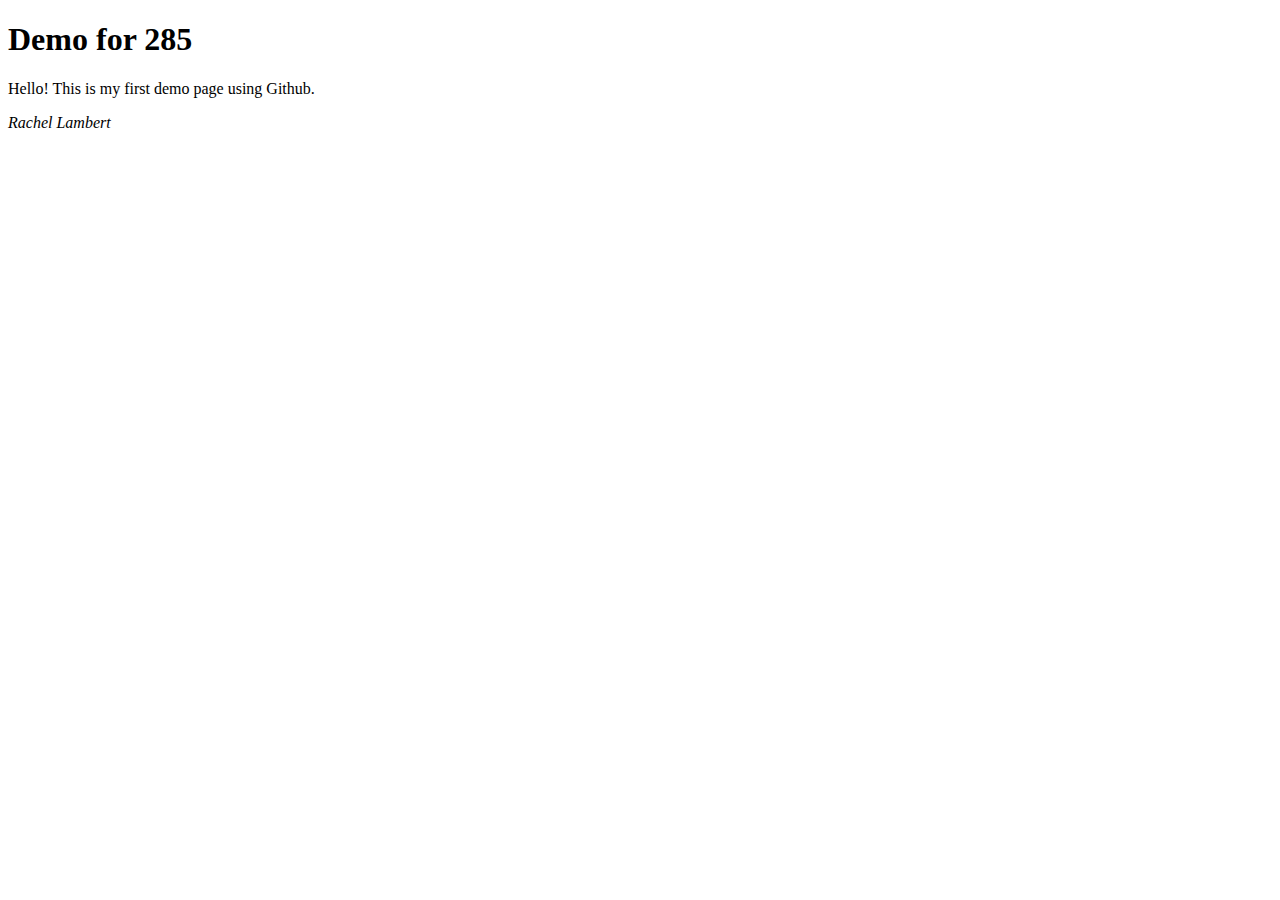
==== index.html @ 7d8196ab "Create index.html" ====
<!DOCTYPE html>
<html>
  <head>
    <title> Rachel's Demo </title>
  </head>
  <body>
    <h1>Demo for 285</h1>
    <p> Hello! This is my first demo page using Github. </p>
    <p><em>Rachel Lambert</em></p>
  </body>
</html>
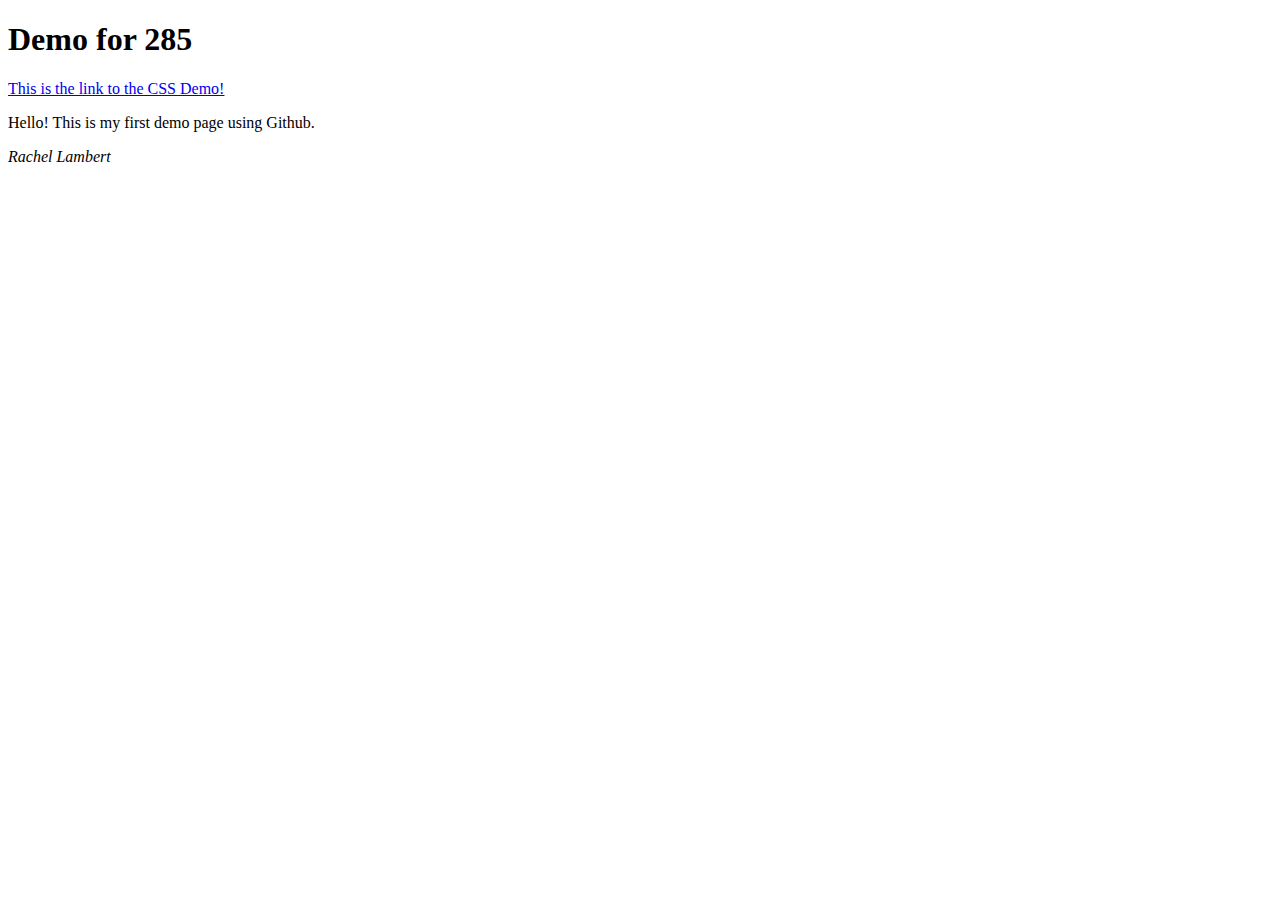
==== commit 4b43263d: "Update index.html" ====
--- a/index.html
+++ b/index.html
@@ -5,6 +5,7 @@
   </head>
   <body>
     <h1>Demo for 285</h1>
+    <a href = 'css_demo.html';> This is the link to the CSS Demo! </a>
     <p> Hello! This is my first demo page using Github. </p>
     <p><em>Rachel Lambert</em></p>
   </body>
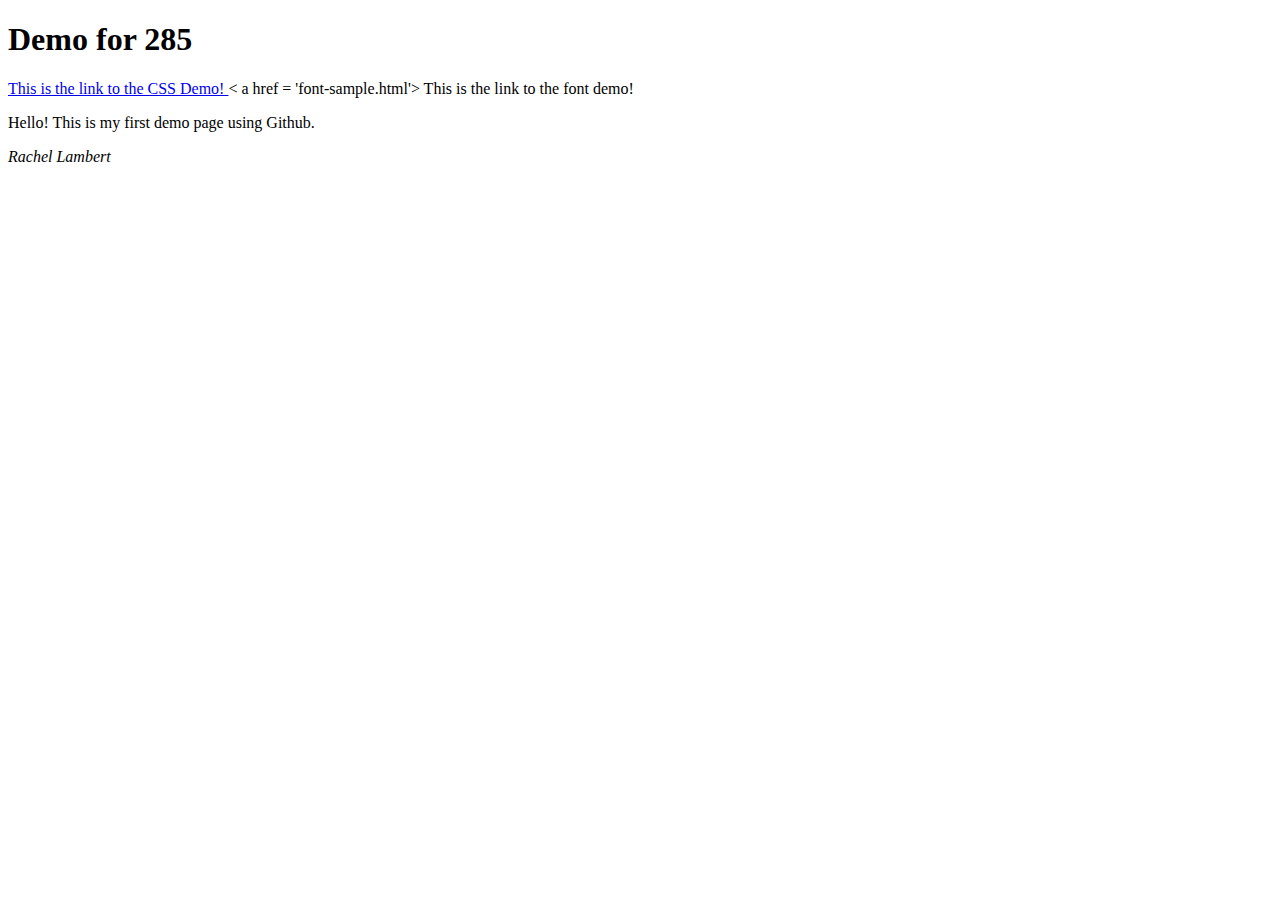
==== commit c8881e00: "Update index.html" ====
--- a/index.html
+++ b/index.html
@@ -5,7 +5,8 @@
   </head>
   <body>
     <h1>Demo for 285</h1>
-    <a href = 'css_demo.html';> This is the link to the CSS Demo! </a>
+    <a href = 'css_demo.html'> This is the link to the CSS Demo! </a>
+    < a href = 'font-sample.html'> This is the link to the font demo! </a>
     <p> Hello! This is my first demo page using Github. </p>
     <p><em>Rachel Lambert</em></p>
   </body>
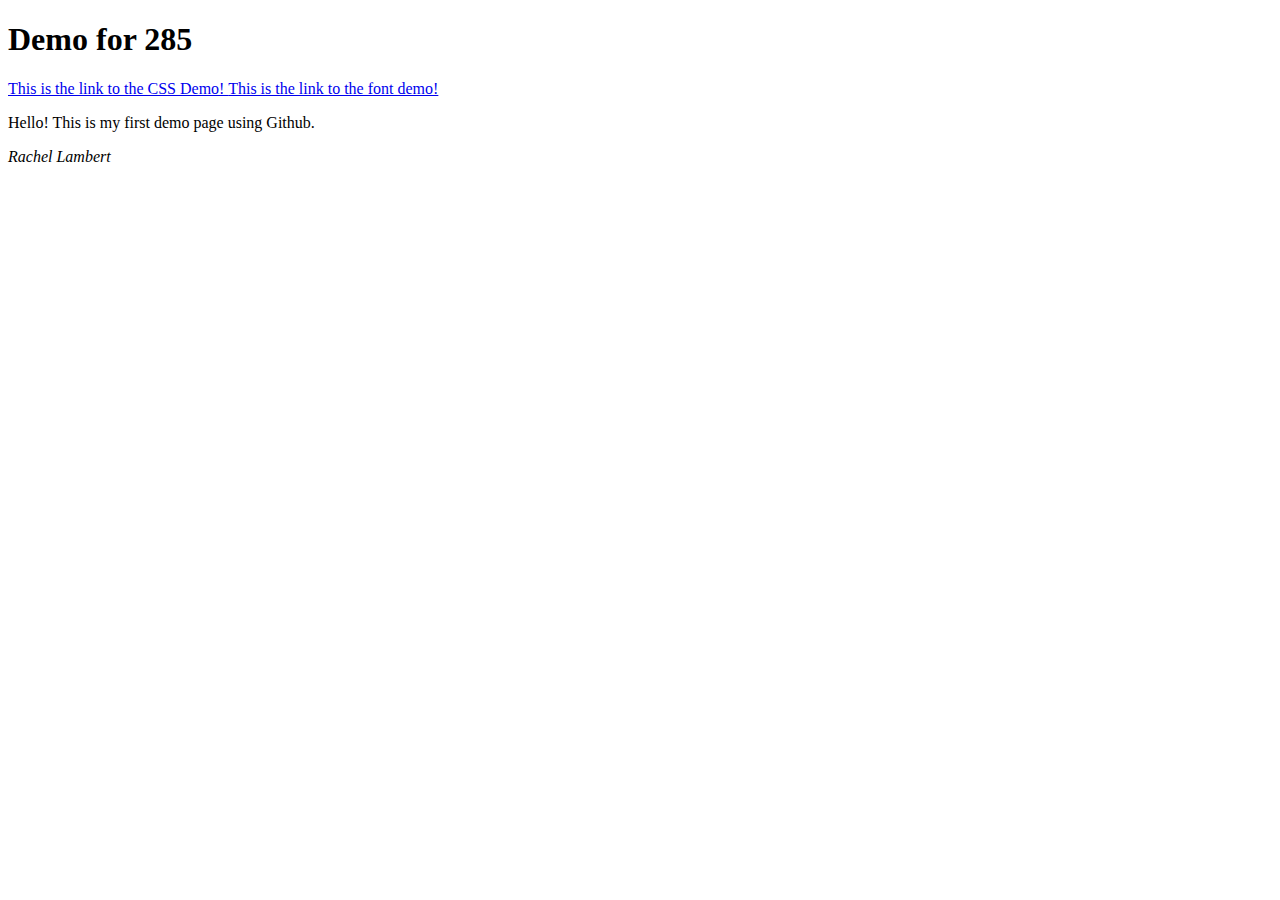
==== commit 4a211248: "Update index.html" ====
--- a/index.html
+++ b/index.html
@@ -6,7 +6,7 @@
   <body>
     <h1>Demo for 285</h1>
     <a href = 'css_demo.html'> This is the link to the CSS Demo! </a>
-    < a href = 'font-sample.html'> This is the link to the font demo! </a>
+    <a href = 'font-sample.html'> This is the link to the font demo! </a>
     <p> Hello! This is my first demo page using Github. </p>
     <p><em>Rachel Lambert</em></p>
   </body>
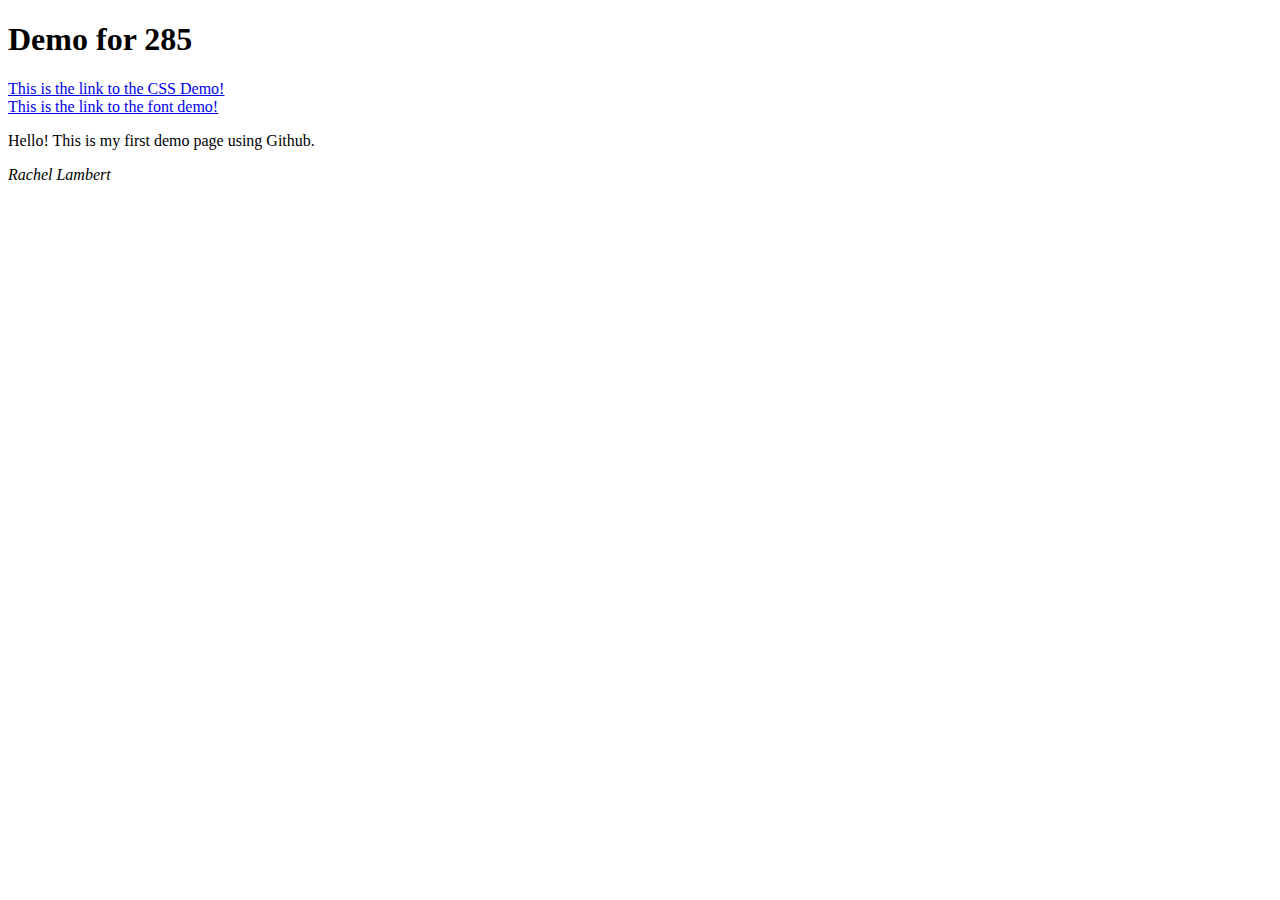
==== commit e3981595: "Update index.html" ====
--- a/index.html
+++ b/index.html
@@ -6,6 +6,7 @@
   <body>
     <h1>Demo for 285</h1>
     <a href = 'css_demo.html'> This is the link to the CSS Demo! </a>
+    <br>
     <a href = 'font-sample.html'> This is the link to the font demo! </a>
     <p> Hello! This is my first demo page using Github. </p>
     <p><em>Rachel Lambert</em></p>
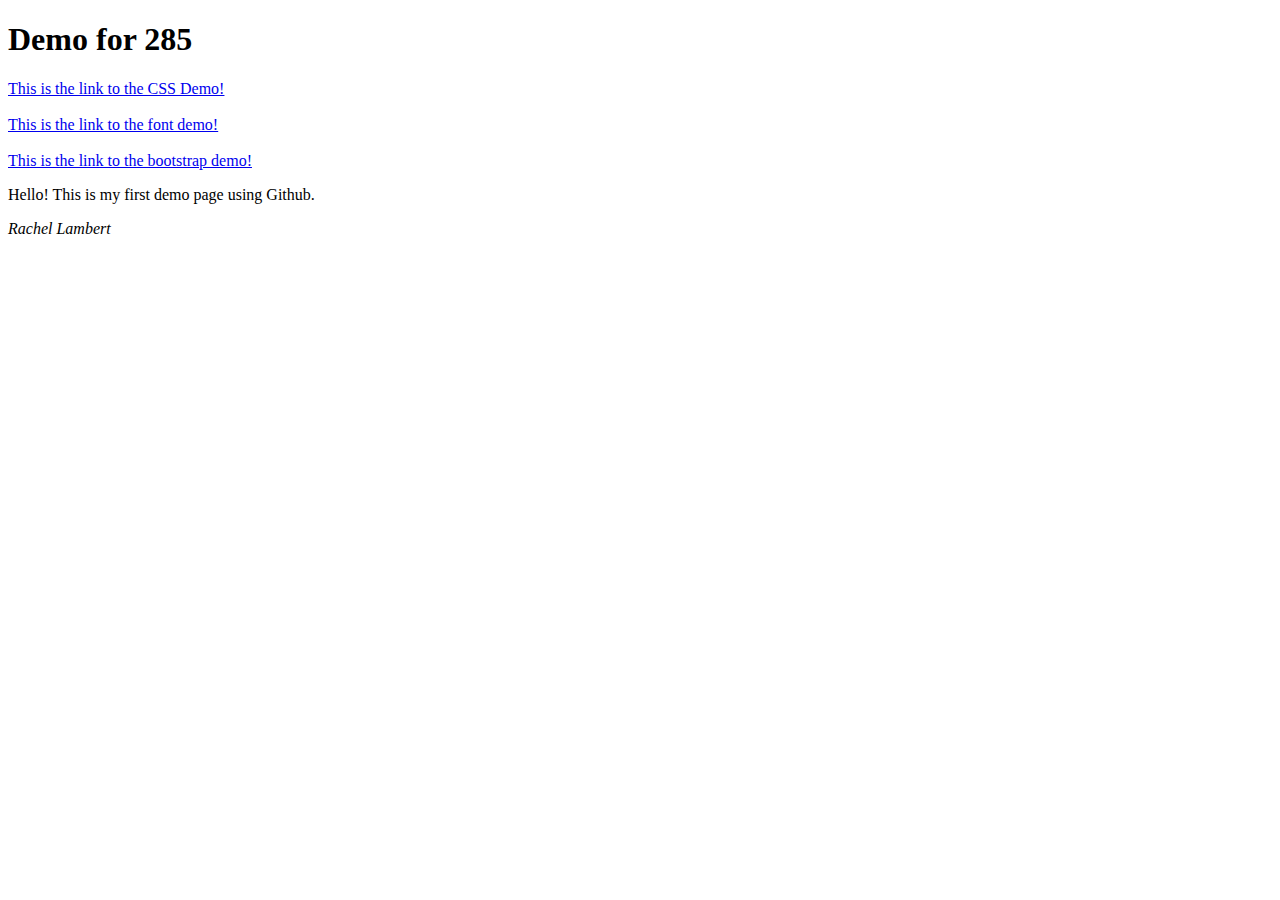
==== commit b57e22bc: "Update index.html" ====
--- a/index.html
+++ b/index.html
@@ -7,7 +7,11 @@
     <h1>Demo for 285</h1>
     <a href = 'css_demo.html'> This is the link to the CSS Demo! </a>
     <br>
+    <br>
     <a href = 'font-sample.html'> This is the link to the font demo! </a>
+    <br>
+    <br>
+    <a href = 'bootstrap-sample.html'> This is the link to the bootstrap demo! </a>
     <p> Hello! This is my first demo page using Github. </p>
     <p><em>Rachel Lambert</em></p>
   </body>
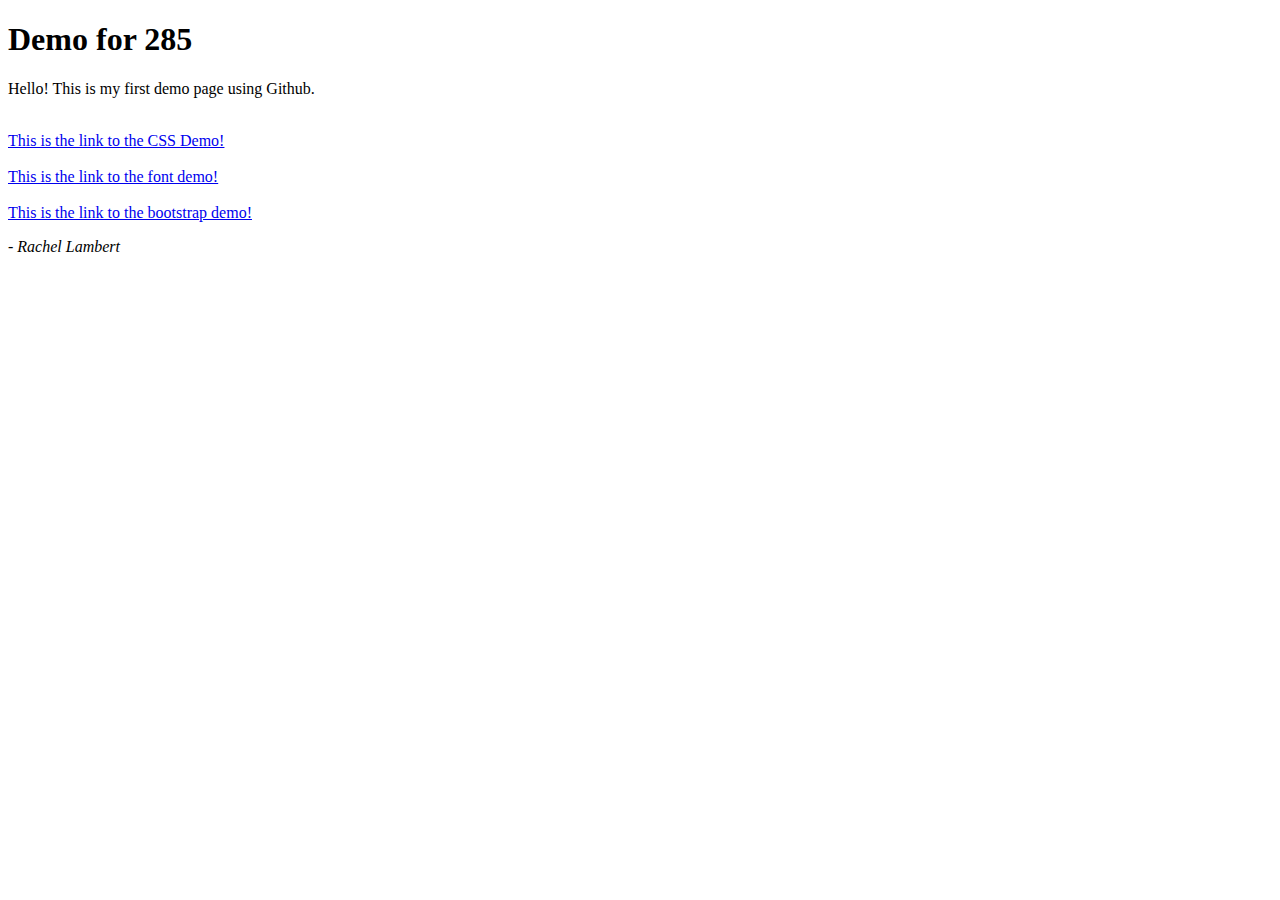
==== commit aa634cee: "I changed the order of the text" ====
--- a/index.html
+++ b/index.html
@@ -5,6 +5,8 @@
   </head>
   <body>
     <h1>Demo for 285</h1>
+    <p> Hello! This is my first demo page using Github. </p>
+    <br>
     <a href = 'css_demo.html'> This is the link to the CSS Demo! </a>
     <br>
     <br>
@@ -12,7 +14,7 @@
     <br>
     <br>
     <a href = 'bootstrap-sample.html'> This is the link to the bootstrap demo! </a>
-    <p> Hello! This is my first demo page using Github. </p>
-    <p><em>Rachel Lambert</em></p>
+
+    <p><em>- Rachel Lambert</em></p>
   </body>
 </html>
